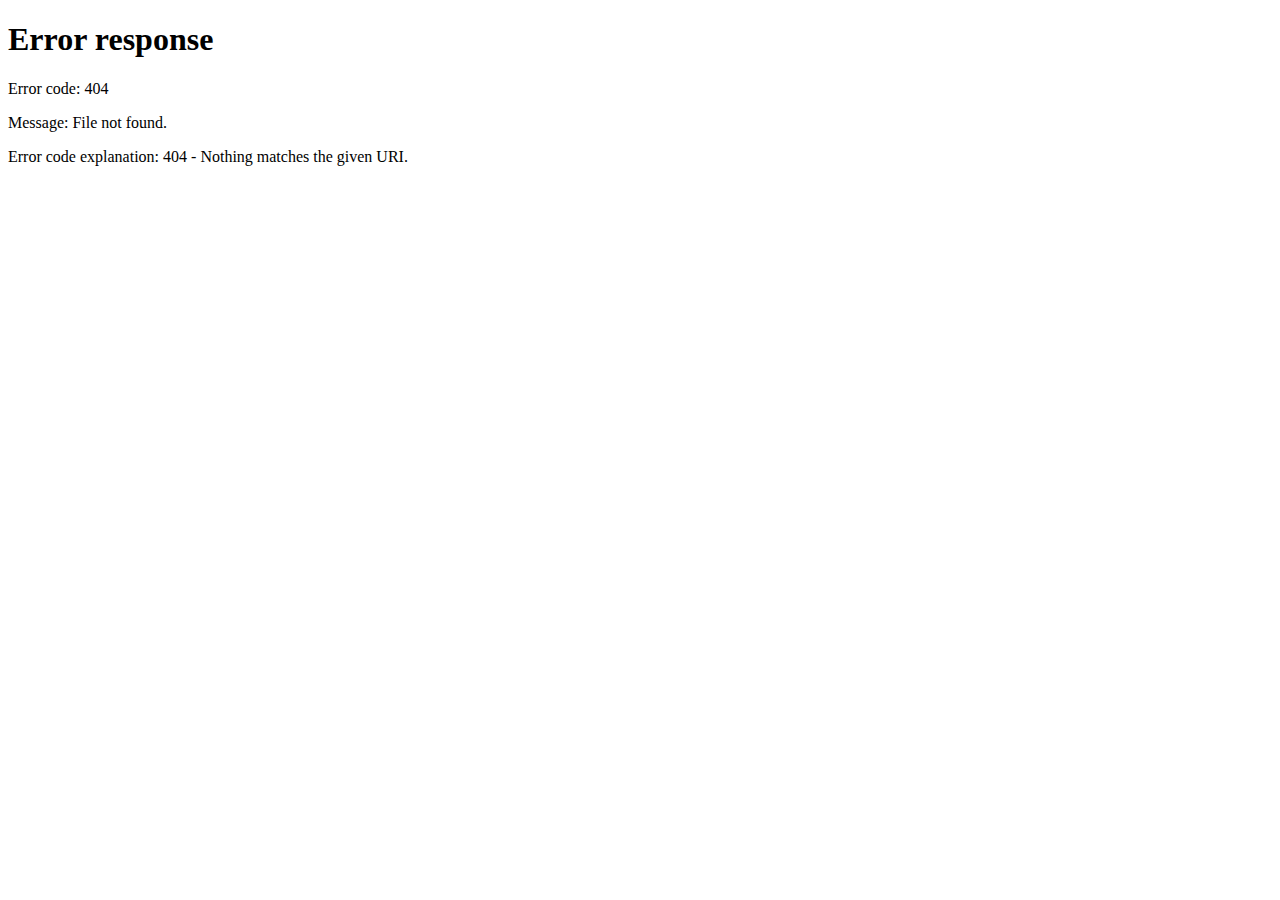
==== Baller/index.html @ 336569c3 "Baller" ====
<html>
  <head>
    <title>Baller</title>
    <style>
      body {
        margin: 0; /* Remove default margin */
      }
      iframe.v1 {      
        display: block;  /* iframes are inline by default */   
        height: 100vh;  /* Set height to 100% of the viewport height */   
        width: 100vw;  /* Set width to 100% of the viewport width */     
        border: none; /* Remove default border */
      }
    </style>
  </head>
  <body>
    <iframe src="baller.mp4" class="v1"></iframe>
  </body>
</html>
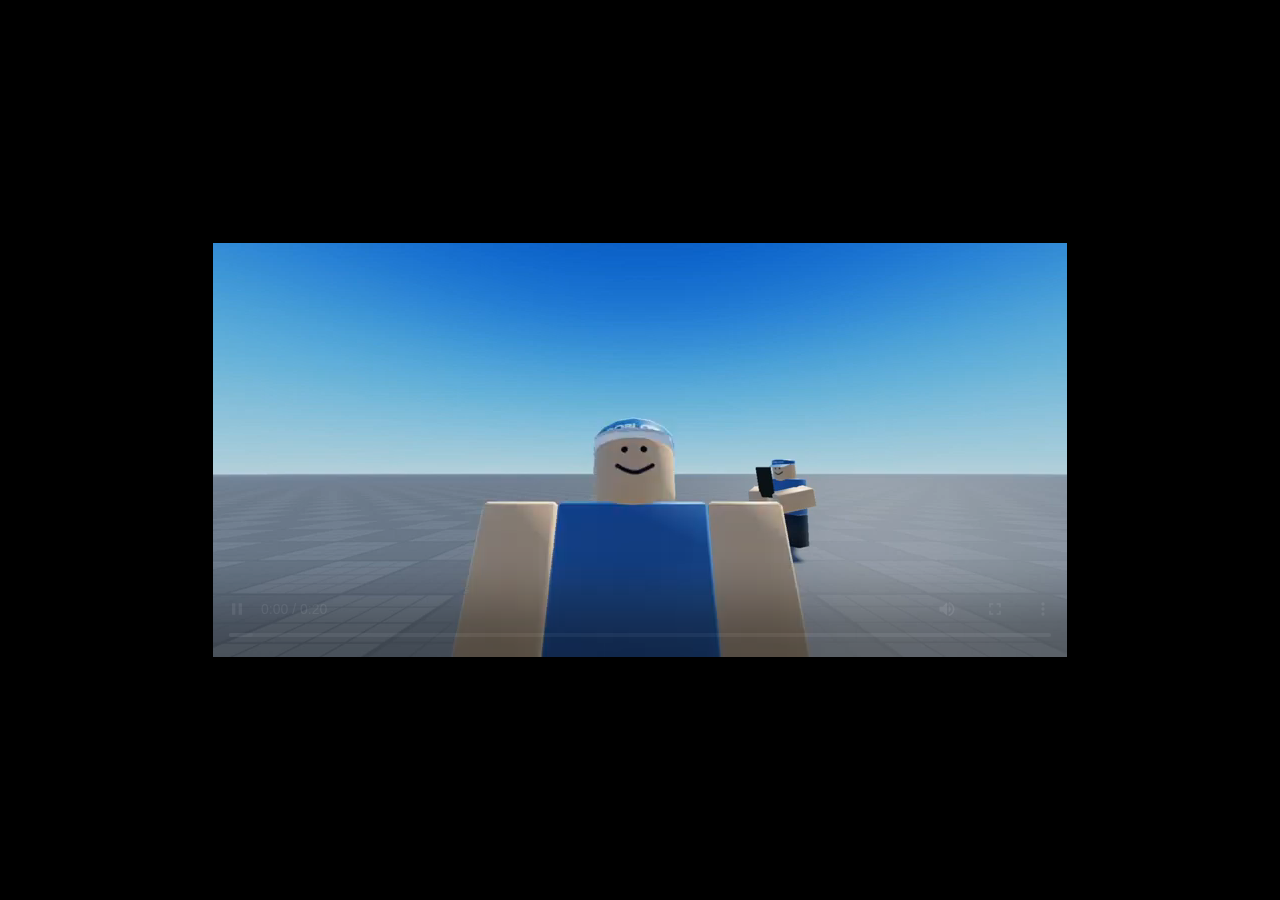
==== commit 0846e8f7: "Icon" ====
--- a/Baller/index.html
+++ b/Baller/index.html
@@ -12,6 +12,7 @@
         border: none; /* Remove default border */
       }
     </style>
+    <link rel="icon" type="image/x-icon" href="favicon.ico">
   </head>
   <body>
     <iframe src="baller.mp4" class="v1"></iframe>
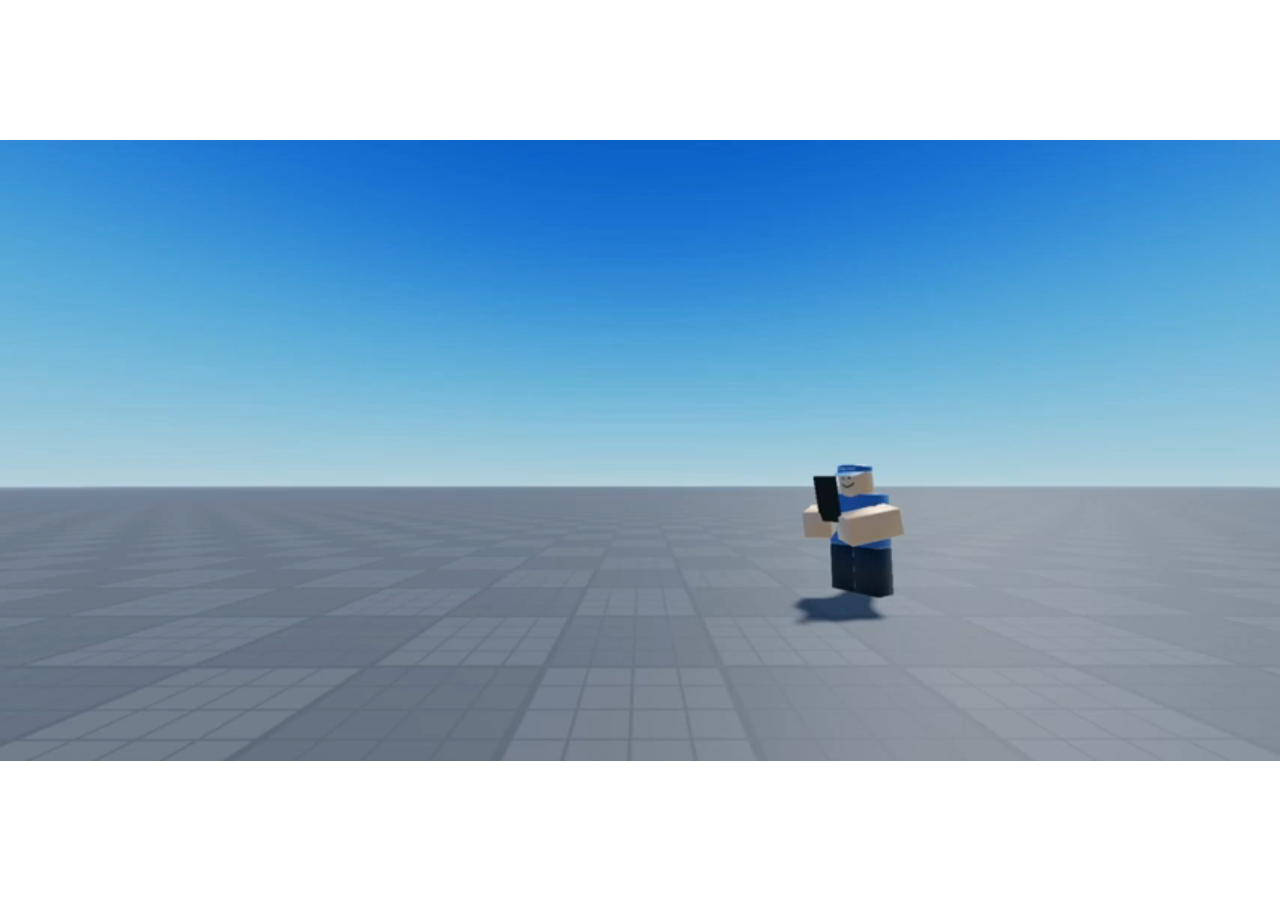
==== commit 5b1816cc: "Update index.html" ====
--- a/Baller/index.html
+++ b/Baller/index.html
@@ -5,7 +5,7 @@
       body {
         margin: 0; /* Remove default margin */
       }
-      iframe.v1 {      
+      video.v1 {      
         display: block;  /* iframes are inline by default */   
         height: 100vh;  /* Set height to 100% of the viewport height */   
         width: 100vw;  /* Set width to 100% of the viewport width */     
@@ -15,6 +15,7 @@
     <link rel="icon" type="image/x-icon" href="favicon.ico">
   </head>
   <body>
-    <iframe src="baller.mp4" class="v1"></iframe>
+    <video width="100vw" height="100vh" class="v1"autoplay>
+    <source src="baller.mp4" type="video/mp4">
   </body>
 </html>
